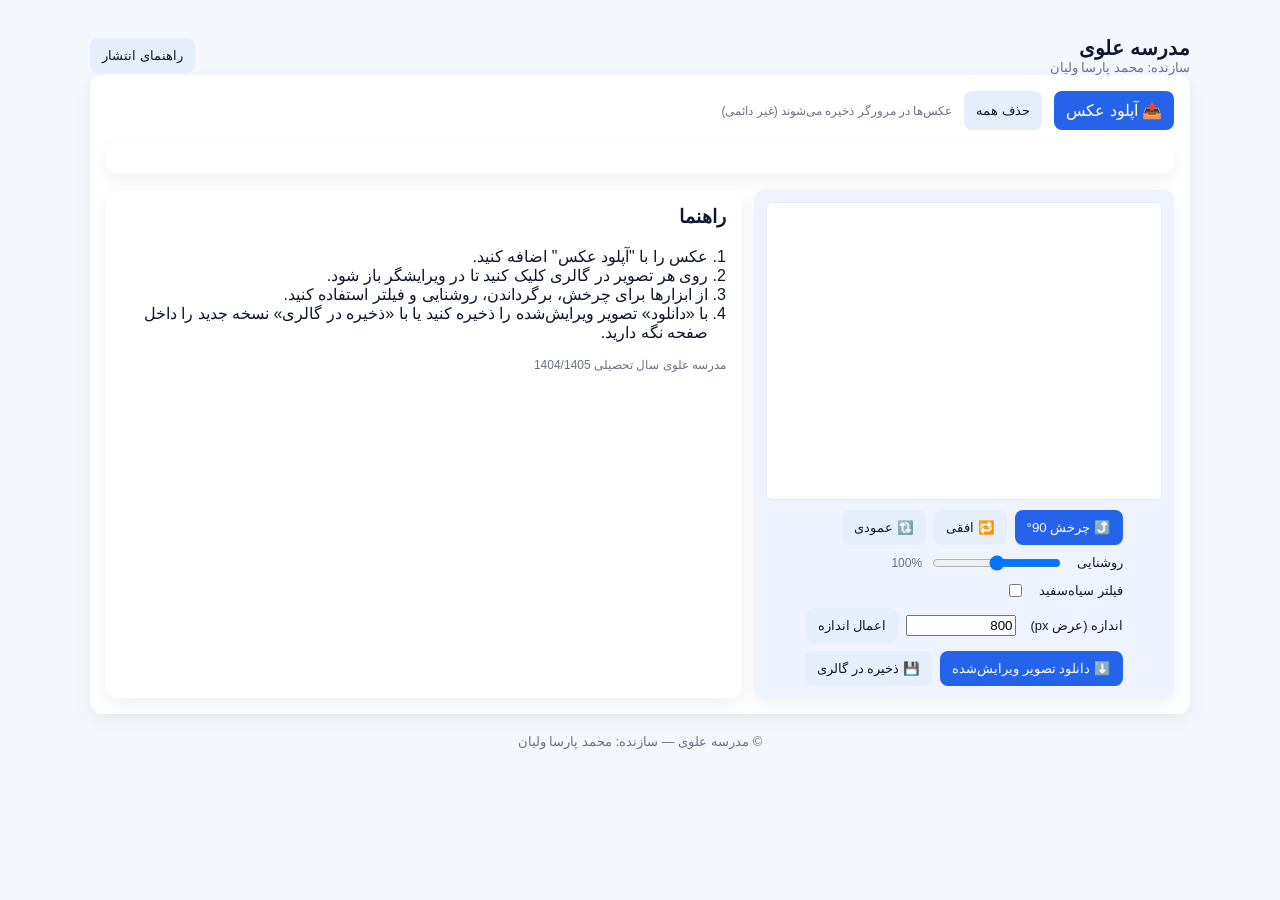
==== index.html @ f312f234 "Update index.html" ====
<!doctype html>
<html lang="fa" dir="rtl">
<head>
  <meta charset="utf-8" />
  <meta name="viewport" content="width=device-width,initial-scale=1" />
  <title>مدرسه علوی — مدیریت عکس</title>
  <style>
    /* Reset و سبک پایه */
    :root{--bg:#f4f7fb;--card:#ffffff;--accent:#2563eb;--muted:#6b7280}
    *{box-sizing:border-box;font-family: 'Noto Sans', Tahoma, sans-serif}
    body{margin:0;background:var(--bg);color:#0f172a;padding:18px}
    header{display:flex;align-items:center;justify-content:space-between;gap:16px}
    h1{margin:0;font-size:20px}
    .creator{font-size:13px;color:var(--muted)}

    .container{max-width:1100px;margin:18px auto}
    .card{background:var(--card);border-radius:12px;padding:16px;box-shadow:0 6px 18px rgba(2,6,23,0.06);}

    /* آپلود و ابزارها */
    .upload-row{display:flex;gap:12px;flex-wrap:wrap;margin-bottom:12px}
    .upload-row input[type=file]{display:none}
    .btn{background:var(--accent);color:white;padding:10px 12px;border-radius:8px;border:0;cursor:pointer}
    .btn.secondary{background:#e6eefc;color:#0f172a}

    /* گالری */
    .gallery{display:grid;grid-template-columns:repeat(auto-fill,minmax(140px,1fr));gap:10px;margin-top:12px}
    .thumb{background:#fafafa;border-radius:8px;padding:8px;display:flex;flex-direction:column;gap:8px;align-items:center}
    .thumb img{max-width:120px;max-height:100px;border-radius:6px;object-fit:cover}
    .thumb .actions{display:flex;gap:6px}
    .small{font-size:12px;color:var(--muted)}

    /* ویرایشگر */
    .editor{margin-top:16px;display:grid;grid-template-columns:420px 1fr;gap:12px}
    .canvas-wrap{background:#eef3ff;padding:12px;border-radius:10px;display:flex;flex-direction:column;align-items:center}
    canvas{background:white;border-radius:6px;border:1px solid #e6e9ef;max-width:100%}
    .controls{display:flex;flex-direction:column;gap:8px;margin-top:10px}
    .controls .row{display:flex;gap:8px;align-items:center}
    label.small-inline{font-size:13px;margin-left:6px}

    footer{margin-top:20px;text-align:center;color:var(--muted);font-size:13px}

    @media(max-width:900px){.editor{grid-template-columns:1fr}}
  </style>
</head>
<body>
  <div class="container">
    <header>
      <div>
        <h1>مدرسه علوی</h1>
        <div class="creator">سازنده: محمد پارسا ولیان</div>
      </div>
      <div>
        <button id="githubBtn" class="btn secondary" title="راهنما">راهنمای انتشار</button>
      </div>
    </header>

    <section class="card">
      <div class="upload-row">
        <label class="btn" for="fileInput">📤 آپلود عکس</label>
        <input id="fileInput" type="file" accept="image/*" multiple />
        <button id="clearAll" class="btn secondary">حذف همه</button>
        <div style="margin-left:auto;align-self:center" class="small">عکس‌ها در مرورگر ذخیره می‌شوند (غیر دائمی)</div>
      </div>

      <div class="gallery card" id="gallery"></div>

      <div class="editor">
        <div class="canvas-wrap card">
          <canvas id="canvas" width="800" height="600"></canvas>
          <div class="controls">
            <div class="row">
              <button id="rotateBtn" class="btn">⤴️ چرخش 90°</button>
              <button id="flipHBtn" class="btn secondary">🔁 افقی</button>
              <button id="flipVBtn" class="btn secondary">🔃 عمودی</button>
            </div>

            <div class="row">
              <label class="small-inline">روشنایی</label>
              <input id="brightness" type="range" min="0" max="200" value="100" />
              <span id="brightVal" class="small">100%</span>
            </div>

            <div class="row">
              <label class="small-inline">فیلتر سیاه‌سفید</label>
              <input id="grayscale" type="checkbox" />
            </div>

            <div class="row">
              <label class="small-inline">اندازه (عرض px)</label>
              <input id="resizeWidth" type="number" min="100" value="800" style="width:110px" />
              <button id="applyResize" class="btn secondary">اعمال اندازه</button>
            </div>

            <div class="row">
              <button id="downloadBtn" class="btn">⬇️ دانلود تصویر ویرایش‌شده</button>
              <button id="saveBtn" class="btn secondary">💾 ذخیره در گالری</button>
            </div>
          </div>
        </div>

        <div class="card">
          <h3 style="margin-top:0">راهنما</h3>
          <ol style="padding-inline-start:18px">
            <li>عکس را با "آپلود عکس" اضافه کنید.</li>
            <li>روی هر تصویر در گالری کلیک کنید تا در ویرایشگر باز شود.</li>
            <li>از ابزارها برای چرخش، برگرداندن، روشنایی و فیلتر استفاده کنید.</li>
            <li>با «دانلود» تصویر ویرایش‌شده را ذخیره کنید یا با «ذخیره در گالری» نسخه جدید را داخل صفحه نگه دارید.</li>
          </ol>
          <div class="small">مدرسه علوی سال تحصیلی 1404/1405</div>
        </div>
      </div>
    </section>

    <footer>© مدرسه علوی — سازنده: محمد پارسا ولیان</footer>
  </div>

  <script>
    // مدیریت گالری و ویرایش
    const fileInput = document.getElementById('fileInput');
    const gallery = document.getElementById('gallery');
    const canvas = document.getElementById('canvas');
    const ctx = canvas.getContext('2d');

    // کنترل‌ها
    const rotateBtn = document.getElementById('rotateBtn');
    const flipHBtn = document.getElementById('flipHBtn');
    const flipVBtn = document.getElementById('flipVBtn');
    const brightness = document.getElementById('brightness');
    const brightVal = document.getElementById('brightVal');
    const grayscale = document.getElementById('grayscale');
    const resizeWidth = document.getElementById('resizeWidth');
    const applyResize = document.getElementById('applyResize');
    const downloadBtn = document.getElementById('downloadBtn');
    const saveBtn = document.getElementById('saveBtn');
    const clearAll = document.getElementById('clearAll');

    let images = []; // {id,name,dataURL}
    let current = null; // current image object
    let transform = {rot:0,flipH:false,flipV:false,bright:100,gray:false};

    function generateId(){return Math.random().toString(36).slice(2,9)}

    // بارگذاری فایل‌ها
    fileInput.addEventListener('change', e=>{
      const files = Array.from(e.target.files);
      files.forEach(f=>{
        const reader = new FileReader();
        reader.onload = ev=>{
          const id = generateId();
          images.push({id,name:f.name,data:ev.target.result});
          renderGallery();
        };
        reader.readAsDataURL(f);
      });
      fileInput.value = '';
    });

    function renderGallery(){
      gallery.innerHTML = '';
      images.forEach(img=>{
        const el = document.createElement('div'); el.className='thumb';
        const im = document.createElement('img'); im.src = img.data; im.alt = img.name;
        im.addEventListener('click', ()=>{openEditor(img.id)});
        const name = document.createElement('div'); name.className='small'; name.textContent = img.name;
        const actions = document.createElement('div'); actions.className='actions';
        const del = document.createElement('button'); del.className='btn secondary'; del.textContent='حذف';
        del.onclick = ()=>{ if(confirm('حذف شود؟')){ images = images.filter(i=>i.id!==img.id); if(current && current.id===img.id){clearCanvas(); current=null;} renderGallery(); }}
        actions.appendChild(del);
        el.appendChild(im); el.appendChild(name); el.appendChild(actions);
        gallery.appendChild(el);
      });
    }

    function openEditor(id){
      const imgObj = images.find(i=>i.id===id);
      if(!imgObj) return;
      current = imgObj;
      transform = {rot:0,flipH:false,flipV:false,bright:100,gray:false};
      brightness.value = 100; brightVal.textContent='100%'; grayscale.checked = false; resizeWidth.value = canvas.width;
      loadToCanvas(imgObj.data);
    }

    function loadToCanvas(src){
      const img = new Image(); img.onload = ()=>{
        // اندازهٔ canvas را تنظیم به اندازهٔ تصویر (حداکثر 1200 در عرض)
        const maxW = 1200;
        let w = img.width, h = img.height;
        if(w>maxW){ const ratio = maxW/w; w = maxW; h = Math.round(h*ratio); }
        canvas.width = w; canvas.height = h; resizeWidth.value = w;
        // پاک و رسم
        transform.rot = 0; transform.flipH=false; transform.flipV=false;
        applyAllTransforms(img);
      };
      img.src = src;
    }

    function applyAllTransforms(img){
      // ذخیرهٔ تصویر مبدأ در یک بوم موقت برای فیلترها
      const temp = document.createElement('canvas');
      // برای چرخش، اگر 90 یا 270 باشه، باید ابعاد عوض شوند
      const rot = transform.rot % 360;
      const needSwap = Math.abs(rot) === 90 || Math.abs(rot) === 270;
      temp.width = needSwap ? canvas.height : canvas.width;
      temp.height = needSwap ? canvas.width : canvas.height;
      const tctx = temp.getContext('2d');

      // رسم اولیه با توجه به flip/rotate
      tctx.save();
      // مرکز برای چرخش
      tctx.translate(temp.width/2, temp.height/2);
      tctx.rotate(rot * Math.PI/180);
      tctx.scale(transform.flipH ? -1 : 1, transform.flipV ? -1 : 1);
      // بعد از تبدیل، باید تصویر را در مرکز قرار دهیم
      tctx.drawImage(img, -img.width/2, -img.height/2, img.width, img.height);
      tctx.restore();

      // دریافت پیکسل‌ها برای اعمال روشنایی و خاکستری
      const imgData = tctx.getImageData(0,0,temp.width,temp.height);
      const data = imgData.data;
      const bright = transform.bright/100;
      for(let i=0;i<data.length;i+=4){
        if(transform.gray){
          const avg = 0.299*data[i]+0.587*data[i+1]+0.114*data[i+2];
          data[i]=data[i+1]=data[i+2]=avg*bright;
        } else {
          data[i] = Math.min(255, data[i]*bright);
          data[i+1] = Math.min(255, data[i+1]*bright);
          data[i+2] = Math.min(255, data[i+2]*bright);
        }
      }
      tctx.putImageData(imgData,0,0);

      // حالا بوم اصلی را با اندازهٔ canvas فعلی تنظیم و رسم کنیم
      // اگر اندازهٔ canvas تغییر کرده (مثلاً با resize) بوم مقیاس می‌یابد
      const finalW = canvas.width; const finalH = canvas.height;
      ctx.clearRect(0,0,canvas.width,canvas.height);
      // رسم از temp به canvas با مقیاس
      ctx.drawImage(temp, 0, 0, temp.width, temp.height, 0, 0, finalW, finalH);
    }

    // کنترل‌ها
    rotateBtn.addEventListener('click', ()=>{
      if(!current) return alert('یک تصویر انتخاب کنید.');
      transform.rot = (transform.rot + 90) % 360;
      const img = new Image(); img.onload = ()=>applyAllTransforms(img); img.src = current.data;
    });
    flipHBtn.addEventListener('click', ()=>{ if(!current) return alert('یک تصویر انتخاب کنید.'); transform.flipH = !transform.flipH; const img=new Image(); img.onload=()=>applyAllTransforms(img); img.src=current.data; });
    flipVBtn.addEventListener('click', ()=>{ if(!current) return alert('یک تصویر انتخاب کنید.'); transform.flipV = !transform.flipV; const img=new Image(); img.onload=()=>applyAllTransforms(img); img.src=current.data; });

    brightness.addEventListener('input', ()=>{
      brightVal.textContent = brightness.value + '%';
      transform.bright = Number(brightness.value);
      if(!current) return;
      const img=new Image(); img.onload=()=>applyAllTransforms(img); img.src=current.data;
    });
    grayscale.addEventListener('change', ()=>{ transform.gray = grayscale.checked; if(!current) return; const img=new Image(); img.onload=()=>applyAllTransforms(img); img.src=current.data; });

    applyResize.addEventListener('click', ()=>{
      if(!current) return alert('یک تصویر انتخاب کنید.');
      const w = Number(resizeWidth.value) || canvas.width;
      // محاسبه نسبت و تنظیم ارتفاع
      const ratio = canvas.height / canvas.width || 1;
      canvas.width = w; canvas.height = Math.round(w * ratio);
      const img = new Image(); img.onload = ()=>applyAllTransforms(img); img.src = current.data;
    });

    downloadBtn.addEventListener('click', ()=>{
      if(!current) return alert('یک تصویر انتخاب کنید.');
      const link = document.createElement('a');
      link.download = (current.name || 'edited') + '.png';
      link.href = canvas.toDataURL('image/png');
      link.click();
    });

    saveBtn.addEventListener('click', ()=>{
      if(!current) return alert('یک تصویر انتخاب کنید.');
      const data = canvas.toDataURL('image/png');
      const id = generateId();
      images.push({id,name:(current.name||'edited') + '_edited.png',data});
      renderGallery();
      alert('نسخهٔ ویرایش‌شده در گالری ذخیره شد.');
    });

    clearAll.addEventListener('click', ()=>{ if(confirm('همهٔ عکس‌ها حذف شوند؟')){ images=[]; current=null; clearCanvas(); renderGallery(); } });

    function clearCanvas(){ ctx.clearRect(0,0,canvas.width,canvas.height); }

    // دکمه راهنما برای انتشار در گیت‌هاب
  </script>
</body>
</html>
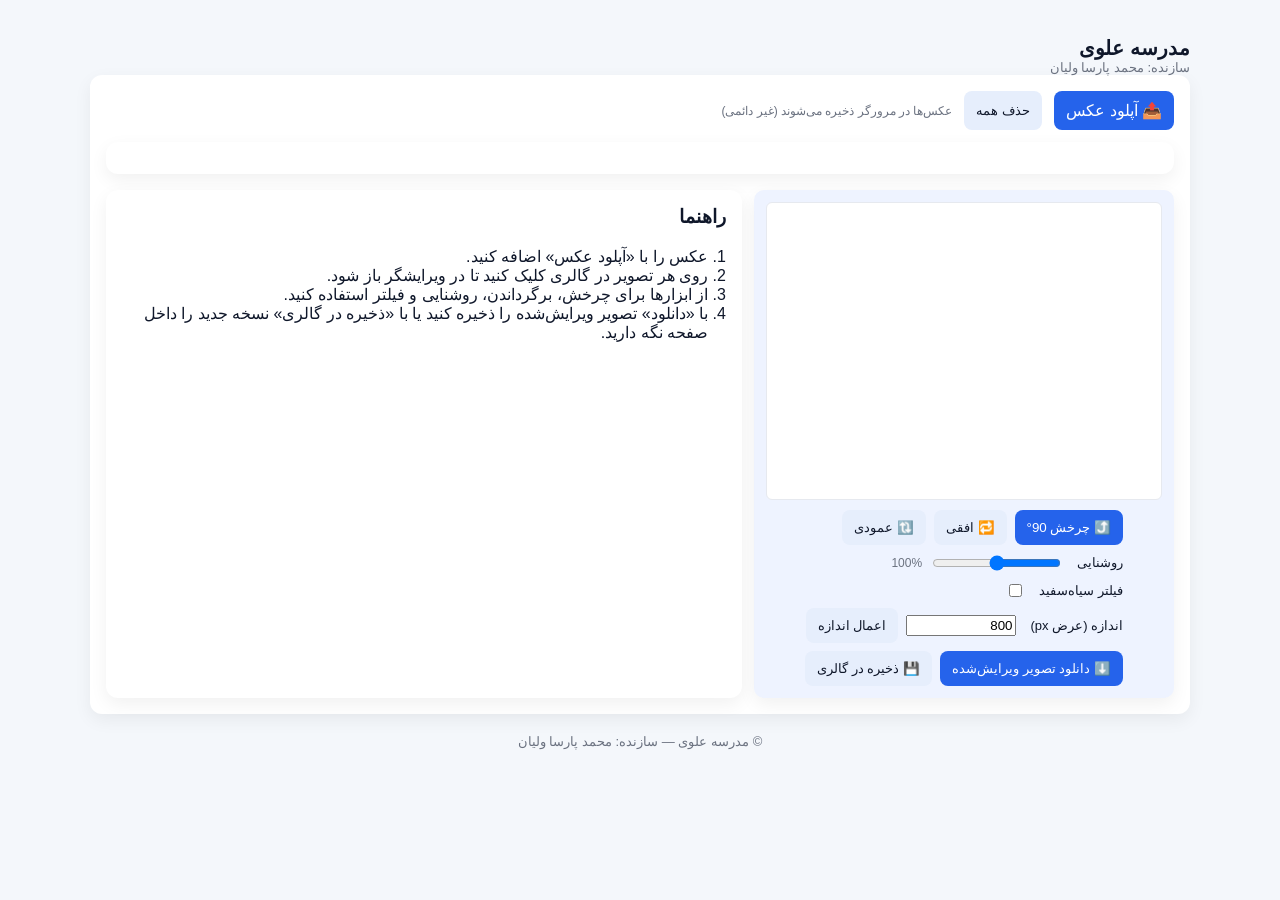
==== commit 24ed4253: "Update index.html" ====
--- a/index.html
+++ b/index.html
@@ -5,40 +5,30 @@
   <meta name="viewport" content="width=device-width,initial-scale=1" />
   <title>مدرسه علوی — مدیریت عکس</title>
   <style>
-    /* Reset و سبک پایه */
     :root{--bg:#f4f7fb;--card:#ffffff;--accent:#2563eb;--muted:#6b7280}
-    *{box-sizing:border-box;font-family: 'Noto Sans', Tahoma, sans-serif}
+    *{box-sizing:border-box;font-family:'Noto Sans',Tahoma,sans-serif}
     body{margin:0;background:var(--bg);color:#0f172a;padding:18px}
     header{display:flex;align-items:center;justify-content:space-between;gap:16px}
     h1{margin:0;font-size:20px}
     .creator{font-size:13px;color:var(--muted)}
-
     .container{max-width:1100px;margin:18px auto}
-    .card{background:var(--card);border-radius:12px;padding:16px;box-shadow:0 6px 18px rgba(2,6,23,0.06);}
-
-    /* آپلود و ابزارها */
+    .card{background:var(--card);border-radius:12px;padding:16px;box-shadow:0 6px 18px rgba(2,6,23,0.06)}
     .upload-row{display:flex;gap:12px;flex-wrap:wrap;margin-bottom:12px}
     .upload-row input[type=file]{display:none}
     .btn{background:var(--accent);color:white;padding:10px 12px;border-radius:8px;border:0;cursor:pointer}
     .btn.secondary{background:#e6eefc;color:#0f172a}
-
-    /* گالری */
     .gallery{display:grid;grid-template-columns:repeat(auto-fill,minmax(140px,1fr));gap:10px;margin-top:12px}
     .thumb{background:#fafafa;border-radius:8px;padding:8px;display:flex;flex-direction:column;gap:8px;align-items:center}
     .thumb img{max-width:120px;max-height:100px;border-radius:6px;object-fit:cover}
     .thumb .actions{display:flex;gap:6px}
     .small{font-size:12px;color:var(--muted)}
-
-    /* ویرایشگر */
     .editor{margin-top:16px;display:grid;grid-template-columns:420px 1fr;gap:12px}
     .canvas-wrap{background:#eef3ff;padding:12px;border-radius:10px;display:flex;flex-direction:column;align-items:center}
     canvas{background:white;border-radius:6px;border:1px solid #e6e9ef;max-width:100%}
     .controls{display:flex;flex-direction:column;gap:8px;margin-top:10px}
     .controls .row{display:flex;gap:8px;align-items:center}
     label.small-inline{font-size:13px;margin-left:6px}
-
     footer{margin-top:20px;text-align:center;color:var(--muted);font-size:13px}
-
     @media(max-width:900px){.editor{grid-template-columns:1fr}}
   </style>
 </head>
@@ -49,9 +39,6 @@
         <h1>مدرسه علوی</h1>
         <div class="creator">سازنده: محمد پارسا ولیان</div>
       </div>
-      <div>
-        <button id="githubBtn" class="btn secondary" title="راهنما">راهنمای انتشار</button>
-      </div>
     </header>
 
     <section class="card">
@@ -59,7 +46,9 @@
         <label class="btn" for="fileInput">📤 آپلود عکس</label>
         <input id="fileInput" type="file" accept="image/*" multiple />
         <button id="clearAll" class="btn secondary">حذف همه</button>
-        <div style="margin-left:auto;align-self:center" class="small">عکس‌ها در مرورگر ذخیره می‌شوند (غیر دائمی)</div>
+        <div style="margin-left:auto;align-self:center" class="small">
+          عکس‌ها در مرورگر ذخیره می‌شوند (غیر دائمی)
+        </div>
       </div>
 
       <div class="gallery card" id="gallery"></div>
@@ -101,12 +90,11 @@
         <div class="card">
           <h3 style="margin-top:0">راهنما</h3>
           <ol style="padding-inline-start:18px">
-            <li>عکس را با "آپلود عکس" اضافه کنید.</li>
+            <li>عکس را با «آپلود عکس» اضافه کنید.</li>
             <li>روی هر تصویر در گالری کلیک کنید تا در ویرایشگر باز شود.</li>
             <li>از ابزارها برای چرخش، برگرداندن، روشنایی و فیلتر استفاده کنید.</li>
             <li>با «دانلود» تصویر ویرایش‌شده را ذخیره کنید یا با «ذخیره در گالری» نسخه جدید را داخل صفحه نگه دارید.</li>
           </ol>
-          <div class="small">مدرسه علوی سال تحصیلی 1404/1405</div>
         </div>
       </div>
     </section>
@@ -115,177 +103,138 @@
   </div>
 
   <script>
-    // مدیریت گالری و ویرایش
-    const fileInput = document.getElementById('fileInput');
-    const gallery = document.getElementById('gallery');
-    const canvas = document.getElementById('canvas');
-    const ctx = canvas.getContext('2d');
-
-    // کنترل‌ها
-    const rotateBtn = document.getElementById('rotateBtn');
-    const flipHBtn = document.getElementById('flipHBtn');
-    const flipVBtn = document.getElementById('flipVBtn');
-    const brightness = document.getElementById('brightness');
-    const brightVal = document.getElementById('brightVal');
-    const grayscale = document.getElementById('grayscale');
-    const resizeWidth = document.getElementById('resizeWidth');
-    const applyResize = document.getElementById('applyResize');
-    const downloadBtn = document.getElementById('downloadBtn');
-    const saveBtn = document.getElementById('saveBtn');
-    const clearAll = document.getElementById('clearAll');
-
-    let images = []; // {id,name,dataURL}
-    let current = null; // current image object
-    let transform = {rot:0,flipH:false,flipV:false,bright:100,gray:false};
+    const fileInput=document.getElementById('fileInput');
+    const gallery=document.getElementById('gallery');
+    const canvas=document.getElementById('canvas');
+    const ctx=canvas.getContext('2d');
+    const rotateBtn=document.getElementById('rotateBtn');
+    const flipHBtn=document.getElementById('flipHBtn');
+    const flipVBtn=document.getElementById('flipVBtn');
+    const brightness=document.getElementById('brightness');
+    const brightVal=document.getElementById('brightVal');
+    const grayscale=document.getElementById('grayscale');
+    const resizeWidth=document.getElementById('resizeWidth');
+    const applyResize=document.getElementById('applyResize');
+    const downloadBtn=document.getElementById('downloadBtn');
+    const saveBtn=document.getElementById('saveBtn');
+    const clearAll=document.getElementById('clearAll');
+
+    let images=[];let current=null;
+    let transform={rot:0,flipH:false,flipV:false,bright:100,gray:false};
 
     function generateId(){return Math.random().toString(36).slice(2,9)}
 
-    // بارگذاری فایل‌ها
-    fileInput.addEventListener('change', e=>{
-      const files = Array.from(e.target.files);
+    fileInput.addEventListener('change',e=>{
+      const files=Array.from(e.target.files);
       files.forEach(f=>{
-        const reader = new FileReader();
-        reader.onload = ev=>{
-          const id = generateId();
+        const reader=new FileReader();
+        reader.onload=ev=>{
+          const id=generateId();
           images.push({id,name:f.name,data:ev.target.result});
           renderGallery();
         };
         reader.readAsDataURL(f);
       });
-      fileInput.value = '';
+      fileInput.value='';
     });
 
     function renderGallery(){
-      gallery.innerHTML = '';
+      gallery.innerHTML='';
       images.forEach(img=>{
-        const el = document.createElement('div'); el.className='thumb';
-        const im = document.createElement('img'); im.src = img.data; im.alt = img.name;
-        im.addEventListener('click', ()=>{openEditor(img.id)});
-        const name = document.createElement('div'); name.className='small'; name.textContent = img.name;
-        const actions = document.createElement('div'); actions.className='actions';
-        const del = document.createElement('button'); del.className='btn secondary'; del.textContent='حذف';
-        del.onclick = ()=>{ if(confirm('حذف شود؟')){ images = images.filter(i=>i.id!==img.id); if(current && current.id===img.id){clearCanvas(); current=null;} renderGallery(); }}
+        const el=document.createElement('div');
+        el.className='thumb';
+        const im=document.createElement('img');
+        im.src=img.data;
+        im.alt=img.name;
+        im.addEventListener('click',()=>openEditor(img.id));
+        const name=document.createElement('div');
+        name.className='small';
+        name.textContent=img.name;
+        const actions=document.createElement('div');
+        actions.className='actions';
+        const del=document.createElement('button');
+        del.className='btn secondary';
+        del.textContent='حذف';
+        del.onclick=()=>{
+          if(confirm('حذف شود؟')){
+            images=images.filter(i=>i.id!==img.id);
+            if(current&&current.id===img.id){clearCanvas();current=null;}
+            renderGallery();
+          }
+        };
         actions.appendChild(del);
-        el.appendChild(im); el.appendChild(name); el.appendChild(actions);
+        el.appendChild(im);
+        el.appendChild(name);
+        el.appendChild(actions);
         gallery.appendChild(el);
       });
     }
 
     function openEditor(id){
-      const imgObj = images.find(i=>i.id===id);
-      if(!imgObj) return;
-      current = imgObj;
-      transform = {rot:0,flipH:false,flipV:false,bright:100,gray:false};
-      brightness.value = 100; brightVal.textContent='100%'; grayscale.checked = false; resizeWidth.value = canvas.width;
+      const imgObj=images.find(i=>i.id===id);
+      if(!imgObj)return;
+      current=imgObj;
+      transform={rot:0,flipH:false,flipV:false,bright:100,gray:false};
+      brightness.value=100;brightVal.textContent='100%';grayscale.checked=false;
+      resizeWidth.value=canvas.width;
       loadToCanvas(imgObj.data);
     }
 
     function loadToCanvas(src){
-      const img = new Image(); img.onload = ()=>{
-        // اندازهٔ canvas را تنظیم به اندازهٔ تصویر (حداکثر 1200 در عرض)
-        const maxW = 1200;
-        let w = img.width, h = img.height;
-        if(w>maxW){ const ratio = maxW/w; w = maxW; h = Math.round(h*ratio); }
-        canvas.width = w; canvas.height = h; resizeWidth.value = w;
-        // پاک و رسم
-        transform.rot = 0; transform.flipH=false; transform.flipV=false;
+      const img=new Image();
+      img.onload=()=>{
+        const maxW=1200;
+        let w=img.width,h=img.height;
+        if(w>maxW){const ratio=maxW/w;w=maxW;h=Math.round(h*ratio);}
+        canvas.width=w;canvas.height=h;
+        resizeWidth.value=w;
+        transform.rot=0;transform.flipH=false;transform.flipV=false;
         applyAllTransforms(img);
       };
-      img.src = src;
+      img.src=src;
     }
 
     function applyAllTransforms(img){
-      // ذخیرهٔ تصویر مبدأ در یک بوم موقت برای فیلترها
-      const temp = document.createElement('canvas');
-      // برای چرخش، اگر 90 یا 270 باشه، باید ابعاد عوض شوند
-      const rot = transform.rot % 360;
-      const needSwap = Math.abs(rot) === 90 || Math.abs(rot) === 270;
-      temp.width = needSwap ? canvas.height : canvas.width;
-      temp.height = needSwap ? canvas.width : canvas.height;
-      const tctx = temp.getContext('2d');
-
-      // رسم اولیه با توجه به flip/rotate
+      const temp=document.createElement('canvas');
+      const rot=transform.rot%360;
+      const needSwap=Math.abs(rot)===90||Math.abs(rot)===270;
+      temp.width=needSwap?canvas.height:canvas.width;
+      temp.height=needSwap?canvas.width:canvas.height;
+      const tctx=temp.getContext('2d');
       tctx.save();
-      // مرکز برای چرخش
-      tctx.translate(temp.width/2, temp.height/2);
-      tctx.rotate(rot * Math.PI/180);
-      tctx.scale(transform.flipH ? -1 : 1, transform.flipV ? -1 : 1);
-      // بعد از تبدیل، باید تصویر را در مرکز قرار دهیم
-      tctx.drawImage(img, -img.width/2, -img.height/2, img.width, img.height);
+      tctx.translate(temp.width/2,temp.height/2);
+      tctx.rotate(rot*Math.PI/180);
+      tctx.scale(transform.flipH?-1:1,transform.flipV?-1:1);
+      tctx.drawImage(img,-img.width/2,-img.height/2,img.width,img.height);
       tctx.restore();
-
-      // دریافت پیکسل‌ها برای اعمال روشنایی و خاکستری
-      const imgData = tctx.getImageData(0,0,temp.width,temp.height);
-      const data = imgData.data;
-      const bright = transform.bright/100;
+      const imgData=tctx.getImageData(0,0,temp.width,temp.height);
+      const data=imgData.data;
+      const bright=transform.bright/100;
       for(let i=0;i<data.length;i+=4){
         if(transform.gray){
-          const avg = 0.299*data[i]+0.587*data[i+1]+0.114*data[i+2];
+          const avg=0.299*data[i]+0.587*data[i+1]+0.114*data[i+2];
           data[i]=data[i+1]=data[i+2]=avg*bright;
-        } else {
-          data[i] = Math.min(255, data[i]*bright);
-          data[i+1] = Math.min(255, data[i+1]*bright);
-          data[i+2] = Math.min(255, data[i+2]*bright);
+        }else{
+          data[i]=Math.min(255,data[i]*bright);
+          data[i+1]=Math.min(255,data[i+1]*bright);
+          data[i+2]=Math.min(255,data[i+2]*bright);
         }
       }
       tctx.putImageData(imgData,0,0);
-
-      // حالا بوم اصلی را با اندازهٔ canvas فعلی تنظیم و رسم کنیم
-      // اگر اندازهٔ canvas تغییر کرده (مثلاً با resize) بوم مقیاس می‌یابد
-      const finalW = canvas.width; const finalH = canvas.height;
       ctx.clearRect(0,0,canvas.width,canvas.height);
-      // رسم از temp به canvas با مقیاس
-      ctx.drawImage(temp, 0, 0, temp.width, temp.height, 0, 0, finalW, finalH);
-    }
-
-    // کنترل‌ها
-    rotateBtn.addEventListener('click', ()=>{
-      if(!current) return alert('یک تصویر انتخاب کنید.');
-      transform.rot = (transform.rot + 90) % 360;
-      const img = new Image(); img.onload = ()=>applyAllTransforms(img); img.src = current.data;
-    });
-    flipHBtn.addEventListener('click', ()=>{ if(!current) return alert('یک تصویر انتخاب کنید.'); transform.flipH = !transform.flipH; const img=new Image(); img.onload=()=>applyAllTransforms(img); img.src=current.data; });
-    flipVBtn.addEventListener('click', ()=>{ if(!current) return alert('یک تصویر انتخاب کنید.'); transform.flipV = !transform.flipV; const img=new Image(); img.onload=()=>applyAllTransforms(img); img.src=current.data; });
-
-    brightness.addEventListener('input', ()=>{
-      brightVal.textContent = brightness.value + '%';
-      transform.bright = Number(brightness.value);
-      if(!current) return;
-      const img=new Image(); img.onload=()=>applyAllTransforms(img); img.src=current.data;
-    });
-    grayscale.addEventListener('change', ()=>{ transform.gray = grayscale.checked; if(!current) return; const img=new Image(); img.onload=()=>applyAllTransforms(img); img.src=current.data; });
-
-    applyResize.addEventListener('click', ()=>{
-      if(!current) return alert('یک تصویر انتخاب کنید.');
-      const w = Number(resizeWidth.value) || canvas.width;
-      // محاسبه نسبت و تنظیم ارتفاع
-      const ratio = canvas.height / canvas.width || 1;
-      canvas.width = w; canvas.height = Math.round(w * ratio);
-      const img = new Image(); img.onload = ()=>applyAllTransforms(img); img.src = current.data;
-    });
-
-    downloadBtn.addEventListener('click', ()=>{
-      if(!current) return alert('یک تصویر انتخاب کنید.');
-      const link = document.createElement('a');
-      link.download = (current.name || 'edited') + '.png';
-      link.href = canvas.toDataURL('image/png');
-      link.click();
-    });
-
-    saveBtn.addEventListener('click', ()=>{
-      if(!current) return alert('یک تصویر انتخاب کنید.');
-      const data = canvas.toDataURL('image/png');
-      const id = generateId();
-      images.push({id,name:(current.name||'edited') + '_edited.png',data});
-      renderGallery();
-      alert('نسخهٔ ویرایش‌شده در گالری ذخیره شد.');
-    });
-
-    clearAll.addEventListener('click', ()=>{ if(confirm('همهٔ عکس‌ها حذف شوند؟')){ images=[]; current=null; clearCanvas(); renderGallery(); } });
-
-    function clearCanvas(){ ctx.clearRect(0,0,canvas.width,canvas.height); }
-
-    // دکمه راهنما برای انتشار در گیت‌هاب
+      ctx.drawImage(temp,0,0,temp.width,temp.height,0,0,canvas.width,canvas.height);
+    }
+
+    rotateBtn.addEventListener('click',()=>{if(!current)return alert('یک تصویر انتخاب کنید.');transform.rot=(transform.rot+90)%360;const img=new Image();img.onload=()=>applyAllTransforms(img);img.src=current.data;});
+    flipHBtn.addEventListener('click',()=>{if(!current)return alert('یک تصویر انتخاب کنید.');transform.flipH=!transform.flipH;const img=new Image();img.onload=()=>applyAllTransforms(img);img.src=current.data;});
+    flipVBtn.addEventListener('click',()=>{if(!current)return alert('یک تصویر انتخاب کنید.');transform.flipV=!transform.flipV;const img=new Image();img.onload=()=>applyAllTransforms(img);img.src=current.data;});
+    brightness.addEventListener('input',()=>{brightVal.textContent=brightness.value+'%';transform.bright=Number(brightness.value);if(!current)return;const img=new Image();img.onload=()=>applyAllTransforms(img);img.src=current.data;});
+    grayscale.addEventListener('change',()=>{transform.gray=grayscale.checked;if(!current)return;const img=new Image();img.onload=()=>applyAllTransforms(img);img.src=current.data;});
+    applyResize.addEventListener('click',()=>{if(!current)return alert('یک تصویر انتخاب کنید.');const w=Number(resizeWidth.value)||canvas.width;const ratio=canvas.height/canvas.width||1;canvas.width=w;canvas.height=Math.round(w*ratio);const img=new Image();img.onload=()=>applyAllTransforms(img);img.src=current.data;});
+    downloadBtn.addEventListener('click',()=>{if(!current)return alert('یک تصویر انتخاب کنید.');const link=document.createElement('a');link.download=(current.name||'edited')+'.png';link.href=canvas.toDataURL('image/png');link.click();});
+    saveBtn.addEventListener('click',()=>{if(!current)return alert('یک تصویر انتخاب کنید.');const data=canvas.toDataURL('image/png');const id=generateId();images.push({id,name:(current.name||'edited')+'_edited.png',data});renderGallery();alert('نسخهٔ ویرایش‌شده در گالری ذخیره شد.');});
+    clearAll.addEventListener('click',()=>{if(confirm('همهٔ عکس‌ها حذف شوند؟')){images=[];current=null;clearCanvas();renderGallery();}});
+    function clearCanvas(){ctx.clearRect(0,0,canvas.width,canvas.height);}
   </script>
 </body>
 </html>
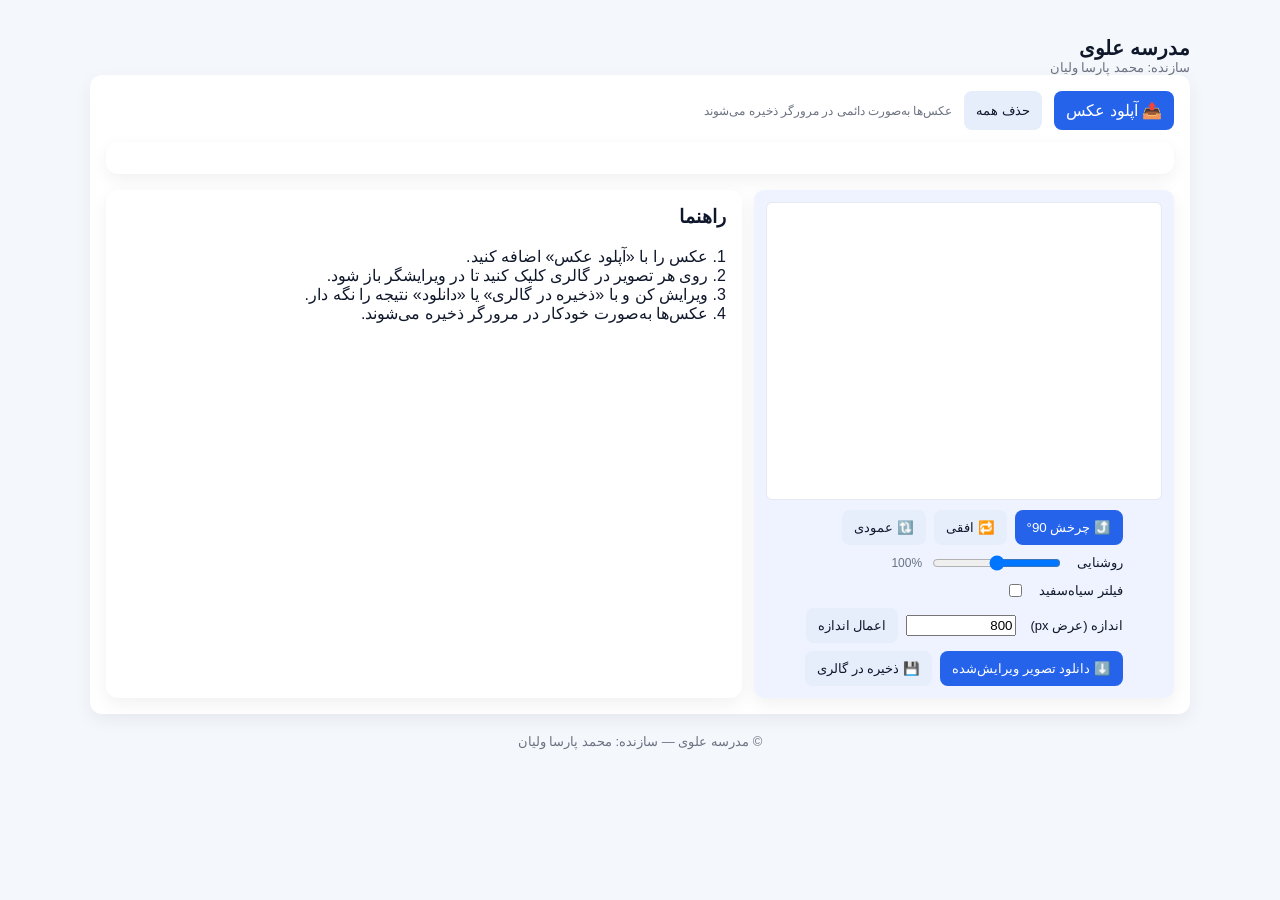
==== commit cbd75039: "Update index.html" ====
--- a/index.html
+++ b/index.html
@@ -3,7 +3,7 @@
 <head>
   <meta charset="utf-8" />
   <meta name="viewport" content="width=device-width,initial-scale=1" />
-  <title>مدرسه علوی — مدیریت عکس</title>
+  <title>مدرسه علوی — مدیریت عکس (ذخیره دائمی)</title>
   <style>
     :root{--bg:#f4f7fb;--card:#ffffff;--accent:#2563eb;--muted:#6b7280}
     *{box-sizing:border-box;font-family:'Noto Sans',Tahoma,sans-serif}
@@ -47,7 +47,7 @@
         <input id="fileInput" type="file" accept="image/*" multiple />
         <button id="clearAll" class="btn secondary">حذف همه</button>
         <div style="margin-left:auto;align-self:center" class="small">
-          عکس‌ها در مرورگر ذخیره می‌شوند (غیر دائمی)
+          عکس‌ها به‌صورت دائمی در مرورگر ذخیره می‌شوند
         </div>
       </div>
 
@@ -92,8 +92,8 @@
           <ol style="padding-inline-start:18px">
             <li>عکس را با «آپلود عکس» اضافه کنید.</li>
             <li>روی هر تصویر در گالری کلیک کنید تا در ویرایشگر باز شود.</li>
-            <li>از ابزارها برای چرخش، برگرداندن، روشنایی و فیلتر استفاده کنید.</li>
-            <li>با «دانلود» تصویر ویرایش‌شده را ذخیره کنید یا با «ذخیره در گالری» نسخه جدید را داخل صفحه نگه دارید.</li>
+            <li>ویرایش کن و با «ذخیره در گالری» یا «دانلود» نتیجه را نگه دار.</li>
+            <li>عکس‌ها به‌صورت خودکار در مرورگر ذخیره می‌شوند.</li>
           </ol>
         </div>
       </div>
@@ -119,10 +119,23 @@
     const saveBtn=document.getElementById('saveBtn');
     const clearAll=document.getElementById('clearAll');
 
-    let images=[];let current=null;
+    let images=[];
+    let current=null;
     let transform={rot:0,flipH:false,flipV:false,bright:100,gray:false};
 
     function generateId(){return Math.random().toString(36).slice(2,9)}
+
+    // ✅ ذخیره و بازیابی از localStorage
+    function saveToStorage(){
+      localStorage.setItem('alavi-images',JSON.stringify(images));
+    }
+    function loadFromStorage(){
+      const data=localStorage.getItem('alavi-images');
+      if(data){
+        images=JSON.parse(data);
+        renderGallery();
+      }
+    }
 
     fileInput.addEventListener('change',e=>{
       const files=Array.from(e.target.files);
@@ -131,6 +144,7 @@
         reader.onload=ev=>{
           const id=generateId();
           images.push({id,name:f.name,data:ev.target.result});
+          saveToStorage();
           renderGallery();
         };
         reader.readAsDataURL(f);
@@ -159,6 +173,7 @@
           if(confirm('حذف شود؟')){
             images=images.filter(i=>i.id!==img.id);
             if(current&&current.id===img.id){clearCanvas();current=null;}
+            saveToStorage();
             renderGallery();
           }
         };
@@ -232,9 +247,12 @@
     grayscale.addEventListener('change',()=>{transform.gray=grayscale.checked;if(!current)return;const img=new Image();img.onload=()=>applyAllTransforms(img);img.src=current.data;});
     applyResize.addEventListener('click',()=>{if(!current)return alert('یک تصویر انتخاب کنید.');const w=Number(resizeWidth.value)||canvas.width;const ratio=canvas.height/canvas.width||1;canvas.width=w;canvas.height=Math.round(w*ratio);const img=new Image();img.onload=()=>applyAllTransforms(img);img.src=current.data;});
     downloadBtn.addEventListener('click',()=>{if(!current)return alert('یک تصویر انتخاب کنید.');const link=document.createElement('a');link.download=(current.name||'edited')+'.png';link.href=canvas.toDataURL('image/png');link.click();});
-    saveBtn.addEventListener('click',()=>{if(!current)return alert('یک تصویر انتخاب کنید.');const data=canvas.toDataURL('image/png');const id=generateId();images.push({id,name:(current.name||'edited')+'_edited.png',data});renderGallery();alert('نسخهٔ ویرایش‌شده در گالری ذخیره شد.');});
-    clearAll.addEventListener('click',()=>{if(confirm('همهٔ عکس‌ها حذف شوند؟')){images=[];current=null;clearCanvas();renderGallery();}});
+    saveBtn.addEventListener('click',()=>{if(!current)return alert('یک تصویر انتخاب کنید.');const data=canvas.toDataURL('image/png');const id=generateId();images.push({id,name:(current.name||'edited')+'_edited.png',data});saveToStorage();renderGallery();alert('نسخهٔ ویرایش‌شده ذخیره شد ✅');});
+    clearAll.addEventListener('click',()=>{if(confirm('همهٔ عکس‌ها حذف شوند؟')){images=[];current=null;clearCanvas();saveToStorage();renderGallery();}});
     function clearCanvas(){ctx.clearRect(0,0,canvas.width,canvas.height);}
+
+    // ✅ هنگام باز شدن صفحه
+    loadFromStorage();
   </script>
 </body>
 </html>
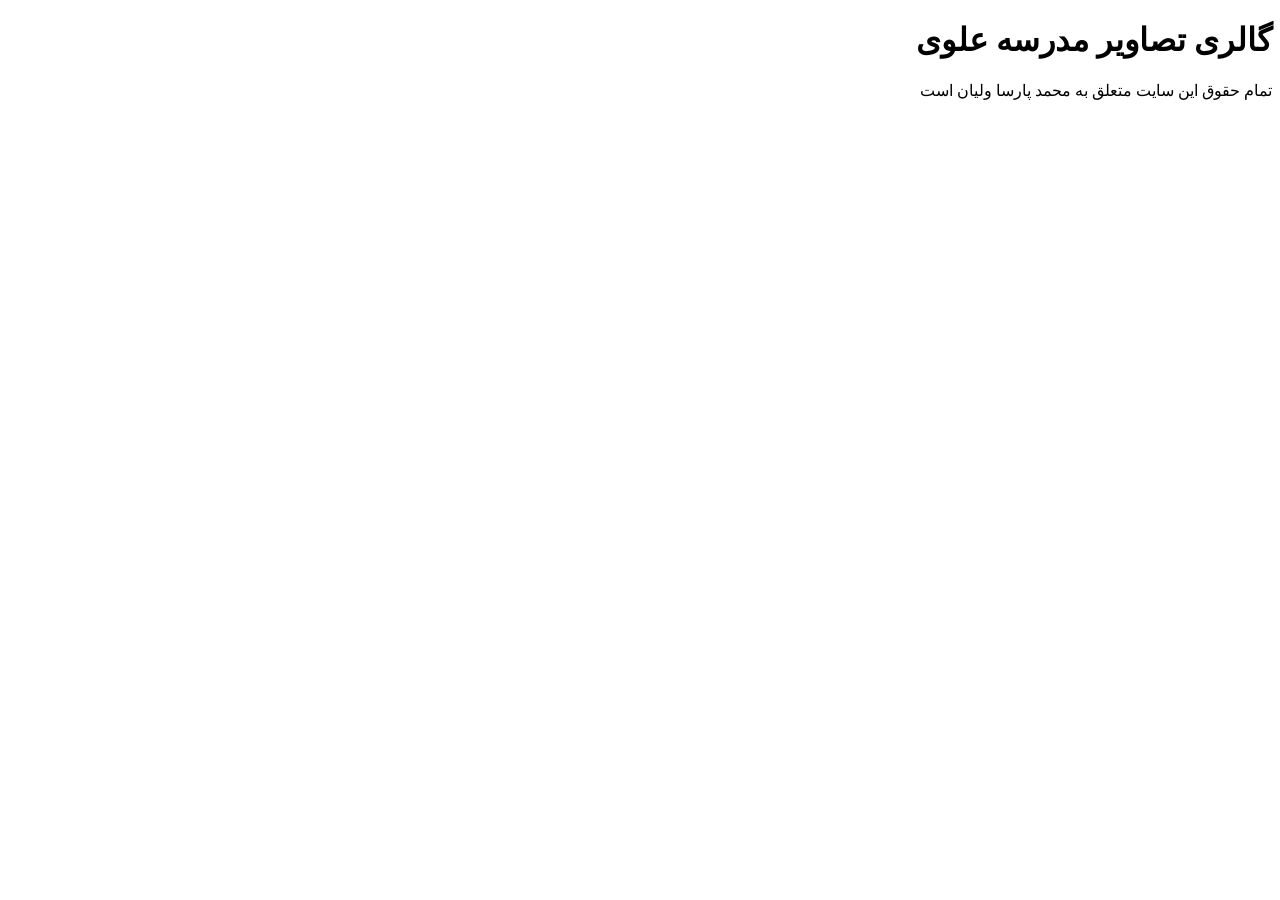
==== commit 4688257b: "Update index.html" ====
--- a/index.html
+++ b/index.html
@@ -1,258 +1,23 @@
-<!doctype html>
+<!-- index.html -->
+<!DOCTYPE html>
 <html lang="fa" dir="rtl">
 <head>
-  <meta charset="utf-8" />
-  <meta name="viewport" content="width=device-width,initial-scale=1" />
-  <title>مدرسه علوی — مدیریت عکس (ذخیره دائمی)</title>
-  <style>
-    :root{--bg:#f4f7fb;--card:#ffffff;--accent:#2563eb;--muted:#6b7280}
-    *{box-sizing:border-box;font-family:'Noto Sans',Tahoma,sans-serif}
-    body{margin:0;background:var(--bg);color:#0f172a;padding:18px}
-    header{display:flex;align-items:center;justify-content:space-between;gap:16px}
-    h1{margin:0;font-size:20px}
-    .creator{font-size:13px;color:var(--muted)}
-    .container{max-width:1100px;margin:18px auto}
-    .card{background:var(--card);border-radius:12px;padding:16px;box-shadow:0 6px 18px rgba(2,6,23,0.06)}
-    .upload-row{display:flex;gap:12px;flex-wrap:wrap;margin-bottom:12px}
-    .upload-row input[type=file]{display:none}
-    .btn{background:var(--accent);color:white;padding:10px 12px;border-radius:8px;border:0;cursor:pointer}
-    .btn.secondary{background:#e6eefc;color:#0f172a}
-    .gallery{display:grid;grid-template-columns:repeat(auto-fill,minmax(140px,1fr));gap:10px;margin-top:12px}
-    .thumb{background:#fafafa;border-radius:8px;padding:8px;display:flex;flex-direction:column;gap:8px;align-items:center}
-    .thumb img{max-width:120px;max-height:100px;border-radius:6px;object-fit:cover}
-    .thumb .actions{display:flex;gap:6px}
-    .small{font-size:12px;color:var(--muted)}
-    .editor{margin-top:16px;display:grid;grid-template-columns:420px 1fr;gap:12px}
-    .canvas-wrap{background:#eef3ff;padding:12px;border-radius:10px;display:flex;flex-direction:column;align-items:center}
-    canvas{background:white;border-radius:6px;border:1px solid #e6e9ef;max-width:100%}
-    .controls{display:flex;flex-direction:column;gap:8px;margin-top:10px}
-    .controls .row{display:flex;gap:8px;align-items:center}
-    label.small-inline{font-size:13px;margin-left:6px}
-    footer{margin-top:20px;text-align:center;color:var(--muted);font-size:13px}
-    @media(max-width:900px){.editor{grid-template-columns:1fr}}
-  </style>
+  <meta charset="UTF-8">
+  <title>گالری مدرسه علوی</title>
+  <link rel="stylesheet" href="css/style.css">
 </head>
 <body>
-  <div class="container">
-    <header>
-      <div>
-        <h1>مدرسه علوی</h1>
-        <div class="creator">سازنده: محمد پارسا ولیان</div>
-      </div>
-    </header>
 
-    <section class="card">
-      <div class="upload-row">
-        <label class="btn" for="fileInput">📤 آپلود عکس</label>
-        <input id="fileInput" type="file" accept="image/*" multiple />
-        <button id="clearAll" class="btn secondary">حذف همه</button>
-        <div style="margin-left:auto;align-self:center" class="small">
-          عکس‌ها به‌صورت دائمی در مرورگر ذخیره می‌شوند
-        </div>
-      </div>
+<header>
+  <h1>گالری تصاویر مدرسه علوی</h1>
+</header>
 
-      <div class="gallery card" id="gallery"></div>
+<main id="gallery" class="gallery"></main>
 
-      <div class="editor">
-        <div class="canvas-wrap card">
-          <canvas id="canvas" width="800" height="600"></canvas>
-          <div class="controls">
-            <div class="row">
-              <button id="rotateBtn" class="btn">⤴️ چرخش 90°</button>
-              <button id="flipHBtn" class="btn secondary">🔁 افقی</button>
-              <button id="flipVBtn" class="btn secondary">🔃 عمودی</button>
-            </div>
+<footer>
+  تمام حقوق این سایت متعلق به محمد پارسا ولیان است
+</footer>
 
-            <div class="row">
-              <label class="small-inline">روشنایی</label>
-              <input id="brightness" type="range" min="0" max="200" value="100" />
-              <span id="brightVal" class="small">100%</span>
-            </div>
-
-            <div class="row">
-              <label class="small-inline">فیلتر سیاه‌سفید</label>
-              <input id="grayscale" type="checkbox" />
-            </div>
-
-            <div class="row">
-              <label class="small-inline">اندازه (عرض px)</label>
-              <input id="resizeWidth" type="number" min="100" value="800" style="width:110px" />
-              <button id="applyResize" class="btn secondary">اعمال اندازه</button>
-            </div>
-
-            <div class="row">
-              <button id="downloadBtn" class="btn">⬇️ دانلود تصویر ویرایش‌شده</button>
-              <button id="saveBtn" class="btn secondary">💾 ذخیره در گالری</button>
-            </div>
-          </div>
-        </div>
-
-        <div class="card">
-          <h3 style="margin-top:0">راهنما</h3>
-          <ol style="padding-inline-start:18px">
-            <li>عکس را با «آپلود عکس» اضافه کنید.</li>
-            <li>روی هر تصویر در گالری کلیک کنید تا در ویرایشگر باز شود.</li>
-            <li>ویرایش کن و با «ذخیره در گالری» یا «دانلود» نتیجه را نگه دار.</li>
-            <li>عکس‌ها به‌صورت خودکار در مرورگر ذخیره می‌شوند.</li>
-          </ol>
-        </div>
-      </div>
-    </section>
-
-    <footer>© مدرسه علوی — سازنده: محمد پارسا ولیان</footer>
-  </div>
-
-  <script>
-    const fileInput=document.getElementById('fileInput');
-    const gallery=document.getElementById('gallery');
-    const canvas=document.getElementById('canvas');
-    const ctx=canvas.getContext('2d');
-    const rotateBtn=document.getElementById('rotateBtn');
-    const flipHBtn=document.getElementById('flipHBtn');
-    const flipVBtn=document.getElementById('flipVBtn');
-    const brightness=document.getElementById('brightness');
-    const brightVal=document.getElementById('brightVal');
-    const grayscale=document.getElementById('grayscale');
-    const resizeWidth=document.getElementById('resizeWidth');
-    const applyResize=document.getElementById('applyResize');
-    const downloadBtn=document.getElementById('downloadBtn');
-    const saveBtn=document.getElementById('saveBtn');
-    const clearAll=document.getElementById('clearAll');
-
-    let images=[];
-    let current=null;
-    let transform={rot:0,flipH:false,flipV:false,bright:100,gray:false};
-
-    function generateId(){return Math.random().toString(36).slice(2,9)}
-
-    // ✅ ذخیره و بازیابی از localStorage
-    function saveToStorage(){
-      localStorage.setItem('alavi-images',JSON.stringify(images));
-    }
-    function loadFromStorage(){
-      const data=localStorage.getItem('alavi-images');
-      if(data){
-        images=JSON.parse(data);
-        renderGallery();
-      }
-    }
-
-    fileInput.addEventListener('change',e=>{
-      const files=Array.from(e.target.files);
-      files.forEach(f=>{
-        const reader=new FileReader();
-        reader.onload=ev=>{
-          const id=generateId();
-          images.push({id,name:f.name,data:ev.target.result});
-          saveToStorage();
-          renderGallery();
-        };
-        reader.readAsDataURL(f);
-      });
-      fileInput.value='';
-    });
-
-    function renderGallery(){
-      gallery.innerHTML='';
-      images.forEach(img=>{
-        const el=document.createElement('div');
-        el.className='thumb';
-        const im=document.createElement('img');
-        im.src=img.data;
-        im.alt=img.name;
-        im.addEventListener('click',()=>openEditor(img.id));
-        const name=document.createElement('div');
-        name.className='small';
-        name.textContent=img.name;
-        const actions=document.createElement('div');
-        actions.className='actions';
-        const del=document.createElement('button');
-        del.className='btn secondary';
-        del.textContent='حذف';
-        del.onclick=()=>{
-          if(confirm('حذف شود؟')){
-            images=images.filter(i=>i.id!==img.id);
-            if(current&&current.id===img.id){clearCanvas();current=null;}
-            saveToStorage();
-            renderGallery();
-          }
-        };
-        actions.appendChild(del);
-        el.appendChild(im);
-        el.appendChild(name);
-        el.appendChild(actions);
-        gallery.appendChild(el);
-      });
-    }
-
-    function openEditor(id){
-      const imgObj=images.find(i=>i.id===id);
-      if(!imgObj)return;
-      current=imgObj;
-      transform={rot:0,flipH:false,flipV:false,bright:100,gray:false};
-      brightness.value=100;brightVal.textContent='100%';grayscale.checked=false;
-      resizeWidth.value=canvas.width;
-      loadToCanvas(imgObj.data);
-    }
-
-    function loadToCanvas(src){
-      const img=new Image();
-      img.onload=()=>{
-        const maxW=1200;
-        let w=img.width,h=img.height;
-        if(w>maxW){const ratio=maxW/w;w=maxW;h=Math.round(h*ratio);}
-        canvas.width=w;canvas.height=h;
-        resizeWidth.value=w;
-        transform.rot=0;transform.flipH=false;transform.flipV=false;
-        applyAllTransforms(img);
-      };
-      img.src=src;
-    }
-
-    function applyAllTransforms(img){
-      const temp=document.createElement('canvas');
-      const rot=transform.rot%360;
-      const needSwap=Math.abs(rot)===90||Math.abs(rot)===270;
-      temp.width=needSwap?canvas.height:canvas.width;
-      temp.height=needSwap?canvas.width:canvas.height;
-      const tctx=temp.getContext('2d');
-      tctx.save();
-      tctx.translate(temp.width/2,temp.height/2);
-      tctx.rotate(rot*Math.PI/180);
-      tctx.scale(transform.flipH?-1:1,transform.flipV?-1:1);
-      tctx.drawImage(img,-img.width/2,-img.height/2,img.width,img.height);
-      tctx.restore();
-      const imgData=tctx.getImageData(0,0,temp.width,temp.height);
-      const data=imgData.data;
-      const bright=transform.bright/100;
-      for(let i=0;i<data.length;i+=4){
-        if(transform.gray){
-          const avg=0.299*data[i]+0.587*data[i+1]+0.114*data[i+2];
-          data[i]=data[i+1]=data[i+2]=avg*bright;
-        }else{
-          data[i]=Math.min(255,data[i]*bright);
-          data[i+1]=Math.min(255,data[i+1]*bright);
-          data[i+2]=Math.min(255,data[i+2]*bright);
-        }
-      }
-      tctx.putImageData(imgData,0,0);
-      ctx.clearRect(0,0,canvas.width,canvas.height);
-      ctx.drawImage(temp,0,0,temp.width,temp.height,0,0,canvas.width,canvas.height);
-    }
-
-    rotateBtn.addEventListener('click',()=>{if(!current)return alert('یک تصویر انتخاب کنید.');transform.rot=(transform.rot+90)%360;const img=new Image();img.onload=()=>applyAllTransforms(img);img.src=current.data;});
-    flipHBtn.addEventListener('click',()=>{if(!current)return alert('یک تصویر انتخاب کنید.');transform.flipH=!transform.flipH;const img=new Image();img.onload=()=>applyAllTransforms(img);img.src=current.data;});
-    flipVBtn.addEventListener('click',()=>{if(!current)return alert('یک تصویر انتخاب کنید.');transform.flipV=!transform.flipV;const img=new Image();img.onload=()=>applyAllTransforms(img);img.src=current.data;});
-    brightness.addEventListener('input',()=>{brightVal.textContent=brightness.value+'%';transform.bright=Number(brightness.value);if(!current)return;const img=new Image();img.onload=()=>applyAllTransforms(img);img.src=current.data;});
-    grayscale.addEventListener('change',()=>{transform.gray=grayscale.checked;if(!current)return;const img=new Image();img.onload=()=>applyAllTransforms(img);img.src=current.data;});
-    applyResize.addEventListener('click',()=>{if(!current)return alert('یک تصویر انتخاب کنید.');const w=Number(resizeWidth.value)||canvas.width;const ratio=canvas.height/canvas.width||1;canvas.width=w;canvas.height=Math.round(w*ratio);const img=new Image();img.onload=()=>applyAllTransforms(img);img.src=current.data;});
-    downloadBtn.addEventListener('click',()=>{if(!current)return alert('یک تصویر انتخاب کنید.');const link=document.createElement('a');link.download=(current.name||'edited')+'.png';link.href=canvas.toDataURL('image/png');link.click();});
-    saveBtn.addEventListener('click',()=>{if(!current)return alert('یک تصویر انتخاب کنید.');const data=canvas.toDataURL('image/png');const id=generateId();images.push({id,name:(current.name||'edited')+'_edited.png',data});saveToStorage();renderGallery();alert('نسخهٔ ویرایش‌شده ذخیره شد ✅');});
-    clearAll.addEventListener('click',()=>{if(confirm('همهٔ عکس‌ها حذف شوند؟')){images=[];current=null;clearCanvas();saveToStorage();renderGallery();}});
-    function clearCanvas(){ctx.clearRect(0,0,canvas.width,canvas.height);}
-
-    // ✅ هنگام باز شدن صفحه
-    loadFromStorage();
-  </script>
+<script src="js/main.js"></script>
 </body>
 </html>
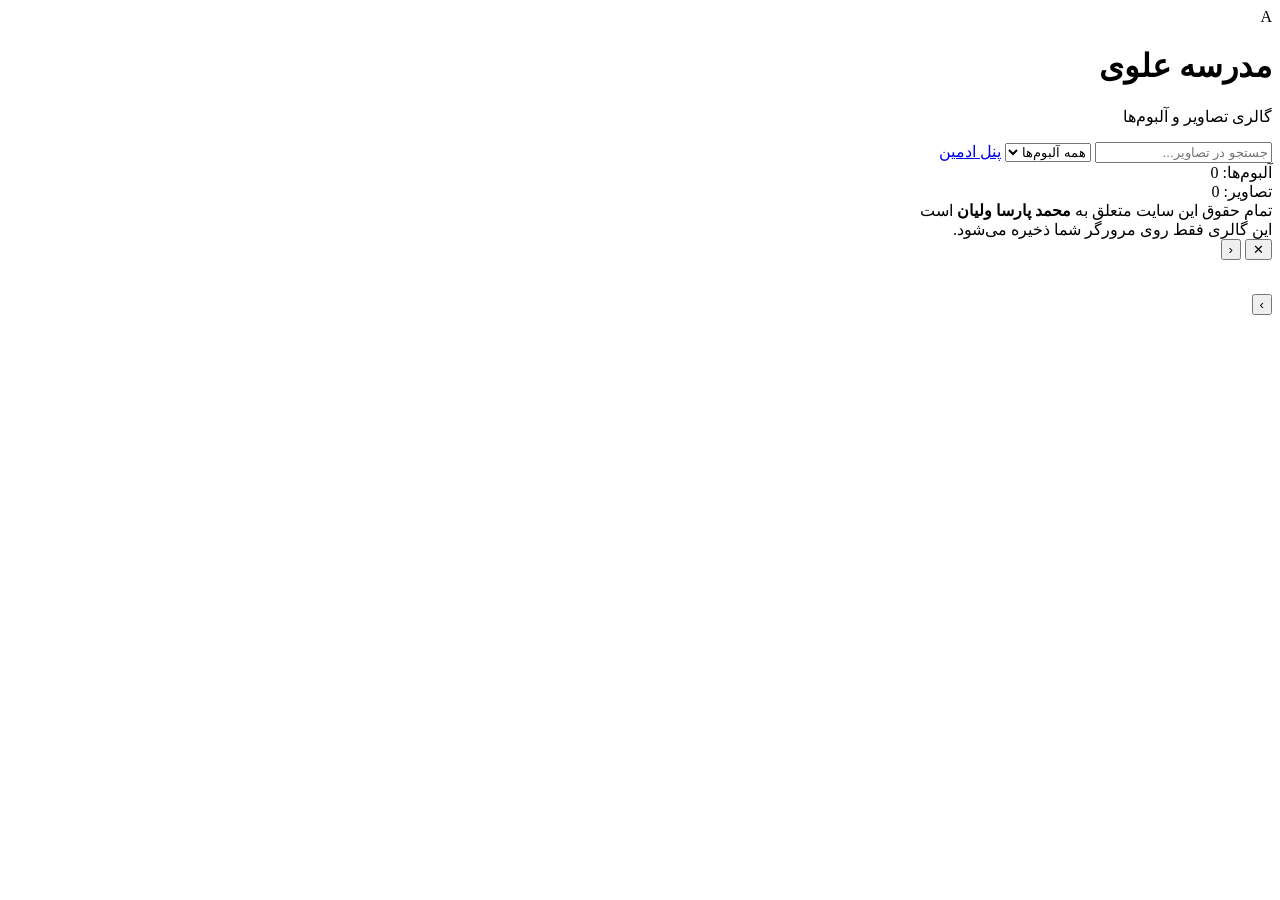
==== commit 04db4ac1: "Update index.html" ====
--- a/index.html
+++ b/index.html
@@ -1,23 +1,70 @@
 <!-- index.html -->
-<!DOCTYPE html>
+<!doctype html>
 <html lang="fa" dir="rtl">
 <head>
-  <meta charset="UTF-8">
+  <meta charset="utf-8" />
+  <meta name="viewport" content="width=device-width,initial-scale=1" />
   <title>گالری مدرسه علوی</title>
-  <link rel="stylesheet" href="css/style.css">
+
+  <!-- فونت (اگر می‌خوای فونت محلی بذاری، آدرس رو عوض کن) -->
+  <link href="https://fonts.googleapis.com/css2?family=Vazirmatn:wght@300;400;600;700&display=swap" rel="stylesheet">
+
+  <link rel="stylesheet" href="css/style.css" />
 </head>
 <body>
+  <header class="site-header">
+    <div class="container header-grid">
+      <div class="brand">
+        <div class="logo">A</div>
+        <div>
+          <h1>مدرسه علوی</h1>
+          <p class="muted">گالری تصاویر و آلبوم‌ها</p>
+        </div>
+      </div>
 
-<header>
-  <h1>گالری تصاویر مدرسه علوی</h1>
-</header>
+      <nav class="top-nav">
+        <input id="searchInput" type="search" placeholder="جستجو در تصاویر..." />
+        <select id="albumFilter">
+          <option value="">همه آلبوم‌ها</option>
+        </select>
+        <a class="btn" href="admin.html">پنل ادمین</a>
+      </nav>
+    </div>
+  </header>
 
-<main id="gallery" class="gallery"></main>
+  <main class="container">
+    <section class="summary">
+      <div id="stats" class="stats">
+        <div>آلبوم‌ها: <span id="albumsCount">0</span></div>
+        <div>تصاویر: <span id="imagesCount">0</span></div>
+      </div>
+    </section>
 
-<footer>
-  تمام حقوق این سایت متعلق به محمد پارسا ولیان است
-</footer>
+    <section id="gallerySection" class="gallery-section">
+      <!-- کارت آلبوم‌ها و گالری عکس‌ها اینجا رندر میشه -->
+      <div id="cards" class="cards-grid"></div>
+    </section>
+  </main>
 
-<script src="js/main.js"></script>
+  <footer class="site-footer">
+    <div class="container footer-inner">
+      <div>تمام حقوق این سایت متعلق به <strong>محمد پارسا ولیان</strong> است</div>
+      <div class="muted">این گالری فقط روی مرورگر شما ذخیره می‌شود.</div>
+    </div>
+  </footer>
+
+  <!-- لایت‌باکس -->
+  <div id="lightbox" class="lightbox" aria-hidden="true">
+    <button class="lb-close" id="lbClose" title="بستن">✕</button>
+    <button class="lb-prev" id="lbPrev" title="قبلی">‹</button>
+    <div class="lb-content">
+      <img id="lbImage" alt="">
+      <p id="lbCaption"></p>
+      <div id="lbCounter" class="lb-counter"></div>
+    </div>
+    <button class="lb-next" id="lbNext" title="بعدی">›</button>
+  </div>
+
+  <script src="js/main.js"></script>
 </body>
 </html>
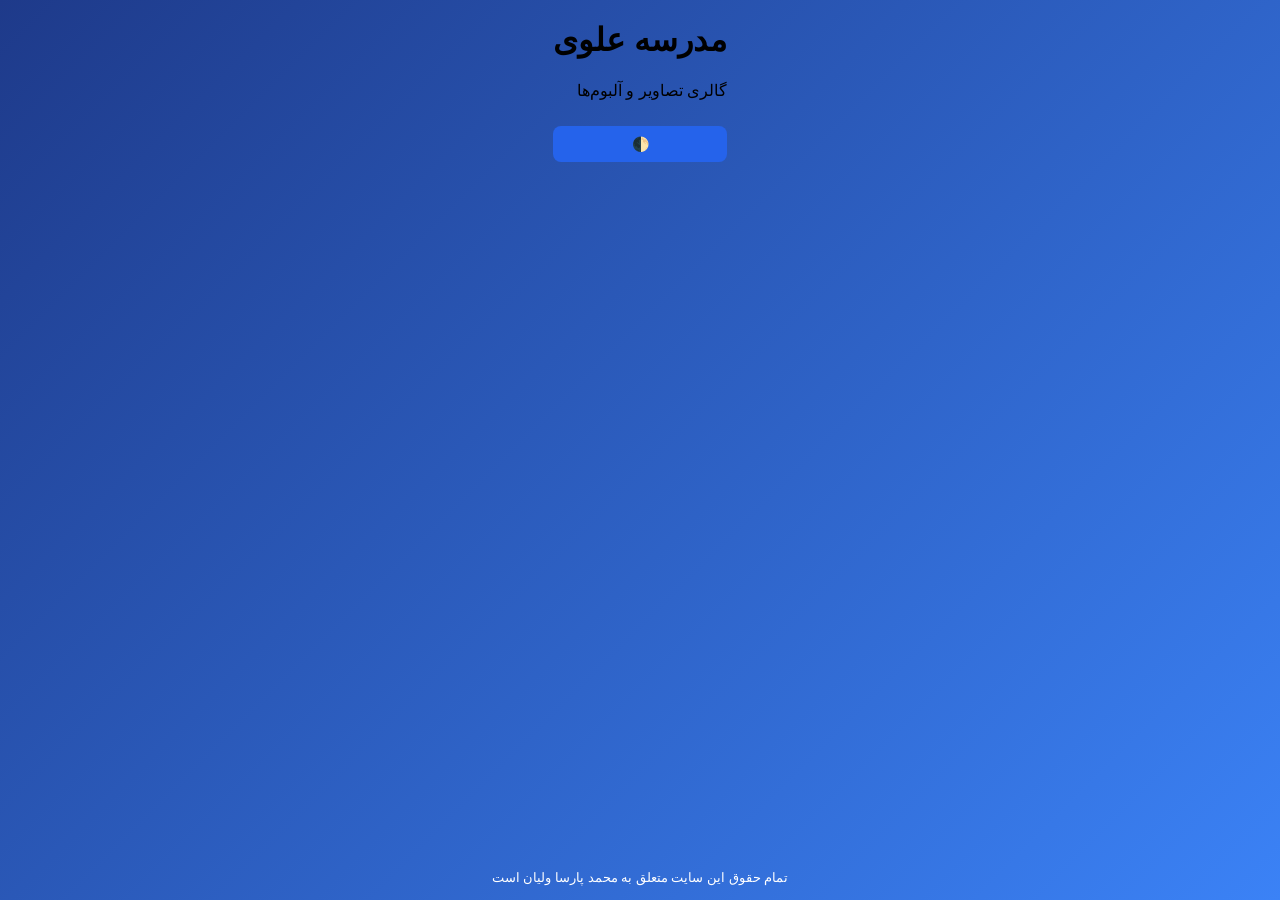
==== commit b3bd87f9: "Update index.html" ====
--- a/index.html
+++ b/index.html
@@ -1,70 +1,37 @@
-<!-- index.html -->
-<!doctype html>
+<!DOCTYPE html>
 <html lang="fa" dir="rtl">
 <head>
-  <meta charset="utf-8" />
-  <meta name="viewport" content="width=device-width,initial-scale=1" />
-  <title>گالری مدرسه علوی</title>
-
-  <!-- فونت (اگر می‌خوای فونت محلی بذاری، آدرس رو عوض کن) -->
-  <link href="https://fonts.googleapis.com/css2?family=Vazirmatn:wght@300;400;600;700&display=swap" rel="stylesheet">
-
-  <link rel="stylesheet" href="css/style.css" />
+  <meta charset="UTF-8">
+  <title>مدرسه علوی | گالری تصاویر</title>
+  <link rel="stylesheet" href="css/style.css">
+  <link rel="manifest" href="manifest.json">
 </head>
 <body>
-  <header class="site-header">
-    <div class="container header-grid">
-      <div class="brand">
-        <div class="logo">A</div>
-        <div>
-          <h1>مدرسه علوی</h1>
-          <p class="muted">گالری تصاویر و آلبوم‌ها</p>
-        </div>
-      </div>
 
-      <nav class="top-nav">
-        <input id="searchInput" type="search" placeholder="جستجو در تصاویر..." />
-        <select id="albumFilter">
-          <option value="">همه آلبوم‌ها</option>
-        </select>
-        <a class="btn" href="admin.html">پنل ادمین</a>
-      </nav>
-    </div>
-  </header>
+<header class="site-header">
+  <h1>مدرسه علوی</h1>
+  <p>گالری تصاویر و آلبوم‌ها</p>
+  <button class="dark-btn" onclick="toggleDark()">🌓</button>
+</header>
 
-  <main class="container">
-    <section class="summary">
-      <div id="stats" class="stats">
-        <div>آلبوم‌ها: <span id="albumsCount">0</span></div>
-        <div>تصاویر: <span id="imagesCount">0</span></div>
-      </div>
-    </section>
+<section id="slider" class="slider"></section>
 
-    <section id="gallerySection" class="gallery-section">
-      <!-- کارت آلبوم‌ها و گالری عکس‌ها اینجا رندر میشه -->
-      <div id="cards" class="cards-grid"></div>
-    </section>
-  </main>
+<main id="gallery" class="gallery-container"></main>
 
-  <footer class="site-footer">
-    <div class="container footer-inner">
-      <div>تمام حقوق این سایت متعلق به <strong>محمد پارسا ولیان</strong> است</div>
-      <div class="muted">این گالری فقط روی مرورگر شما ذخیره می‌شود.</div>
-    </div>
-  </footer>
+<div id="lightbox" class="lightbox hidden">
+  <span onclick="closeLightbox()">×</span>
+  <img id="lightboxImg">
+</div>
 
-  <!-- لایت‌باکس -->
-  <div id="lightbox" class="lightbox" aria-hidden="true">
-    <button class="lb-close" id="lbClose" title="بستن">✕</button>
-    <button class="lb-prev" id="lbPrev" title="قبلی">‹</button>
-    <div class="lb-content">
-      <img id="lbImage" alt="">
-      <p id="lbCaption"></p>
-      <div id="lbCounter" class="lb-counter"></div>
-    </div>
-    <button class="lb-next" id="lbNext" title="بعدی">›</button>
-  </div>
+<footer class="site-footer">
+  تمام حقوق این سایت متعلق به محمد پارسا ولیان است
+</footer>
 
-  <script src="js/main.js"></script>
+<script src="js/main.js"></script>
+<script>
+if ('serviceWorker' in navigator) {
+  navigator.serviceWorker.register('sw.js');
+}
+</script>
 </body>
 </html>
--- a/css/style.css
+++ b/css/style.css
@@ -0,0 +1,59 @@
+body {
+  margin: 0;
+  font-family: sans-serif;
+  background: linear-gradient(135deg, #1e3a8a, #3b82f6);
+  min-height: 100vh;
+  display: flex;
+  flex-direction: column;
+  align-items: center;
+}
+
+.admin-body {
+  justify-content: center;
+}
+
+.card {
+  background: white;
+  padding: 25px;
+  border-radius: 14px;
+  width: 300px;
+  box-shadow: 0 10px 30px rgba(0,0,0,0.2);
+  text-align: center;
+  margin-top: 40px;
+}
+
+.card h2 {
+  margin-bottom: 15px;
+  color: #1e3a8a;
+}
+
+input, button {
+  width: 100%;
+  padding: 10px;
+  margin-top: 10px;
+  border-radius: 8px;
+  border: 1px solid #ccc;
+  font-size: 14px;
+}
+
+button {
+  background: #2563eb;
+  color: white;
+  border: none;
+  cursor: pointer;
+}
+
+button:hover {
+  background: #1d4ed8;
+}
+
+.hidden {
+  display: none;
+}
+
+footer {
+  margin-top: auto;
+  padding: 15px;
+  color: white;
+  font-size: 13px;
+}
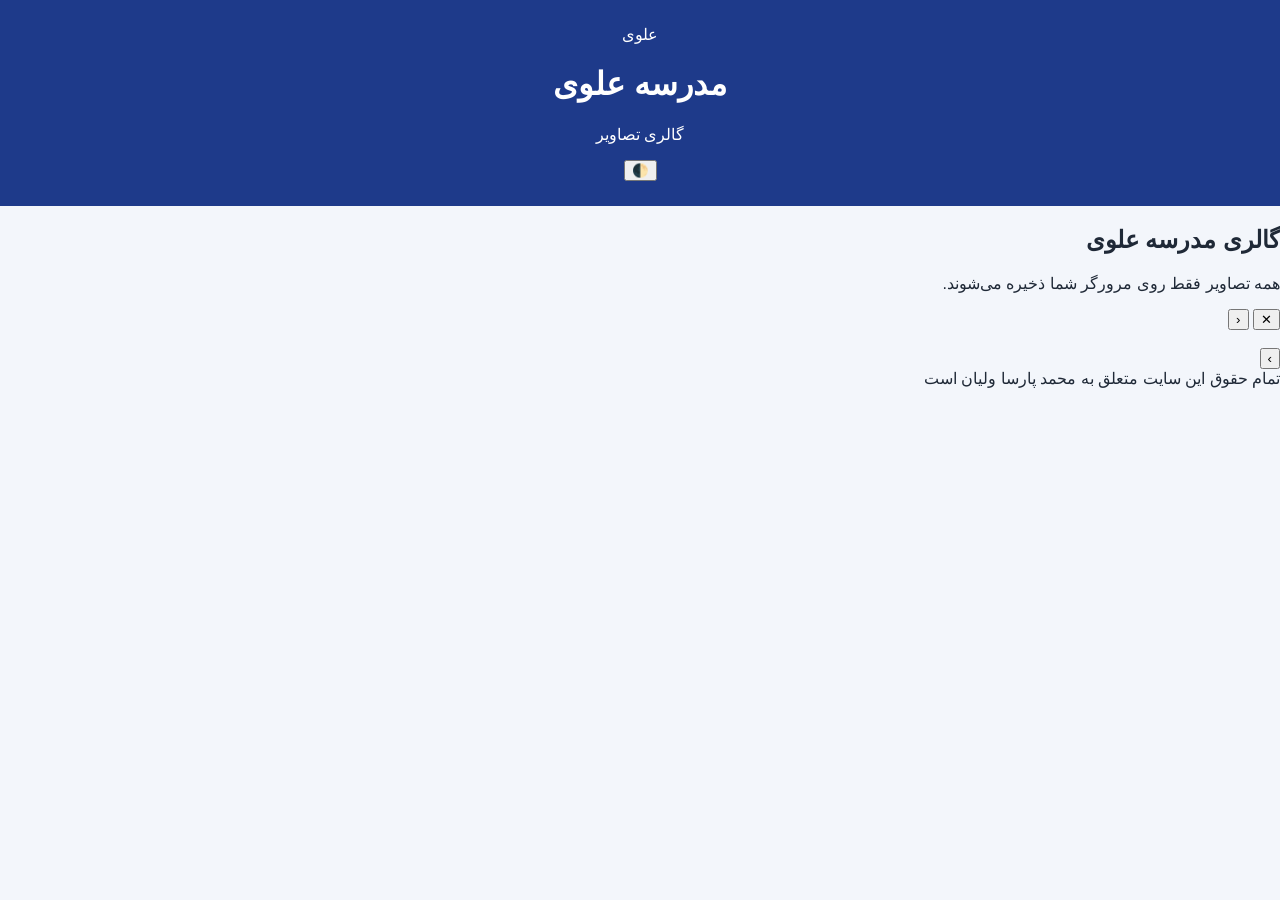
==== commit adc4fa73: "Update index.html" ====
--- a/index.html
+++ b/index.html
@@ -1,37 +1,53 @@
-<!DOCTYPE html>
+<!doctype html>
 <html lang="fa" dir="rtl">
 <head>
-  <meta charset="UTF-8">
-  <title>مدرسه علوی | گالری تصاویر</title>
+  <meta charset="utf-8" />
+  <meta name="viewport" content="width=device-width,initial-scale=1" />
+  <title>مدرسه علوی — گالری</title>
   <link rel="stylesheet" href="css/style.css">
-  <link rel="manifest" href="manifest.json">
 </head>
 <body>
+  <header class="site-header">
+    <div class="container">
+      <div class="brand">
+        <div class="logo">علوی</div>
+        <div>
+          <h1>مدرسه علوی</h1>
+          <p class="muted">گالری تصاویر</p>
+        </div>
+      </div>
 
-<header class="site-header">
-  <h1>مدرسه علوی</h1>
-  <p>گالری تصاویر و آلبوم‌ها</p>
-  <button class="dark-btn" onclick="toggleDark()">🌓</button>
-</header>
+      <div class="actions">
+        <!-- لینک پنل ادمین intentionally removed from UI (hidden). open admin.html manually -->
+        <button id="darkToggle" class="btn small" type="button">🌓</button>
+      </div>
+    </div>
+  </header>
 
-<section id="slider" class="slider"></section>
+  <main class="container main-body">
+    <section id="hero" class="hero">
+      <h2 id="heroTitle">گالری مدرسه علوی</h2>
+      <p id="heroSub" class="muted">همه تصاویر فقط روی مرورگر شما ذخیره می‌شوند.</p>
+    </section>
 
-<main id="gallery" class="gallery-container"></main>
+    <section id="galleryArea" class="gallery-area"></section>
+  </main>
 
-<div id="lightbox" class="lightbox hidden">
-  <span onclick="closeLightbox()">×</span>
-  <img id="lightboxImg">
-</div>
+  <div id="lightbox" class="lightbox" aria-hidden="true">
+    <button id="lbClose" class="lb-close" title="بستن">✕</button>
+    <button id="lbPrev" class="lb-nav" title="قبلی">‹</button>
+    <div class="lb-content">
+      <img id="lbImg" alt="">
+      <div id="lbCaption" class="lb-caption"></div>
+      <div id="lbCounter" class="lb-counter"></div>
+    </div>
+    <button id="lbNext" class="lb-nav" title="بعدی">›</button>
+  </div>
 
-<footer class="site-footer">
-  تمام حقوق این سایت متعلق به محمد پارسا ولیان است
-</footer>
+  <footer class="site-footer">
+    تمام حقوق این سایت متعلق به محمد پارسا ولیان است
+  </footer>
 
-<script src="js/main.js"></script>
-<script>
-if ('serviceWorker' in navigator) {
-  navigator.serviceWorker.register('sw.js');
-}
-</script>
+  <script src="js/main.js"></script>
 </body>
 </html>
--- a/css/style.css
+++ b/css/style.css
@@ -1,59 +1,44 @@
 body {
   margin: 0;
-  font-family: sans-serif;
-  background: linear-gradient(135deg, #1e3a8a, #3b82f6);
-  min-height: 100vh;
-  display: flex;
-  flex-direction: column;
-  align-items: center;
+  font-family: Tahoma, sans-serif;
+  background: #f3f6fb;
+  color: #1f2937;
 }
 
-.admin-body {
-  justify-content: center;
+.dark {
+  background: #0f172a;
+  color: #e5e7eb;
 }
 
-.card {
-  background: white;
+.site-header {
+  background: #1e3a8a;
+  color: white;
   padding: 25px;
-  border-radius: 14px;
-  width: 300px;
-  box-shadow: 0 10px 30px rgba(0,0,0,0.2);
   text-align: center;
-  margin-top: 40px;
+  position: relative;
 }
 
-.card h2 {
-  margin-bottom: 15px;
-  color: #1e3a8a;
-}
-
-input, button {
-  width: 100%;
-  padding: 10px;
-  margin-top: 10px;
-  border-radius: 8px;
-  border: 1px solid #ccc;
-  font-size: 14px;
-}
-
-button {
-  background: #2563eb;
-  color: white;
+.dark-btn {
+  position: absolute;
+  left: 20px;
+  top: 20px;
+  background: none;
   border: none;
+  font-size: 20px;
   cursor: pointer;
 }
 
-button:hover {
-  background: #1d4ed8;
+.slider img {
+  width: 100%;
+  height: 300px;
+  object-fit: cover;
 }
 
-.hidden {
-  display: none;
+.album-images img {
+  width: 200px;
+  height: 140px;
+  border-radius: 10px;
+  cursor: pointer;
 }
 
-footer {
-  margin-top: auto;
-  padding: 15px;
-  color: white;
-  font-size: 13px;
-}
+/* بقیه همون نسخه قبلیه (اوکیه) */
